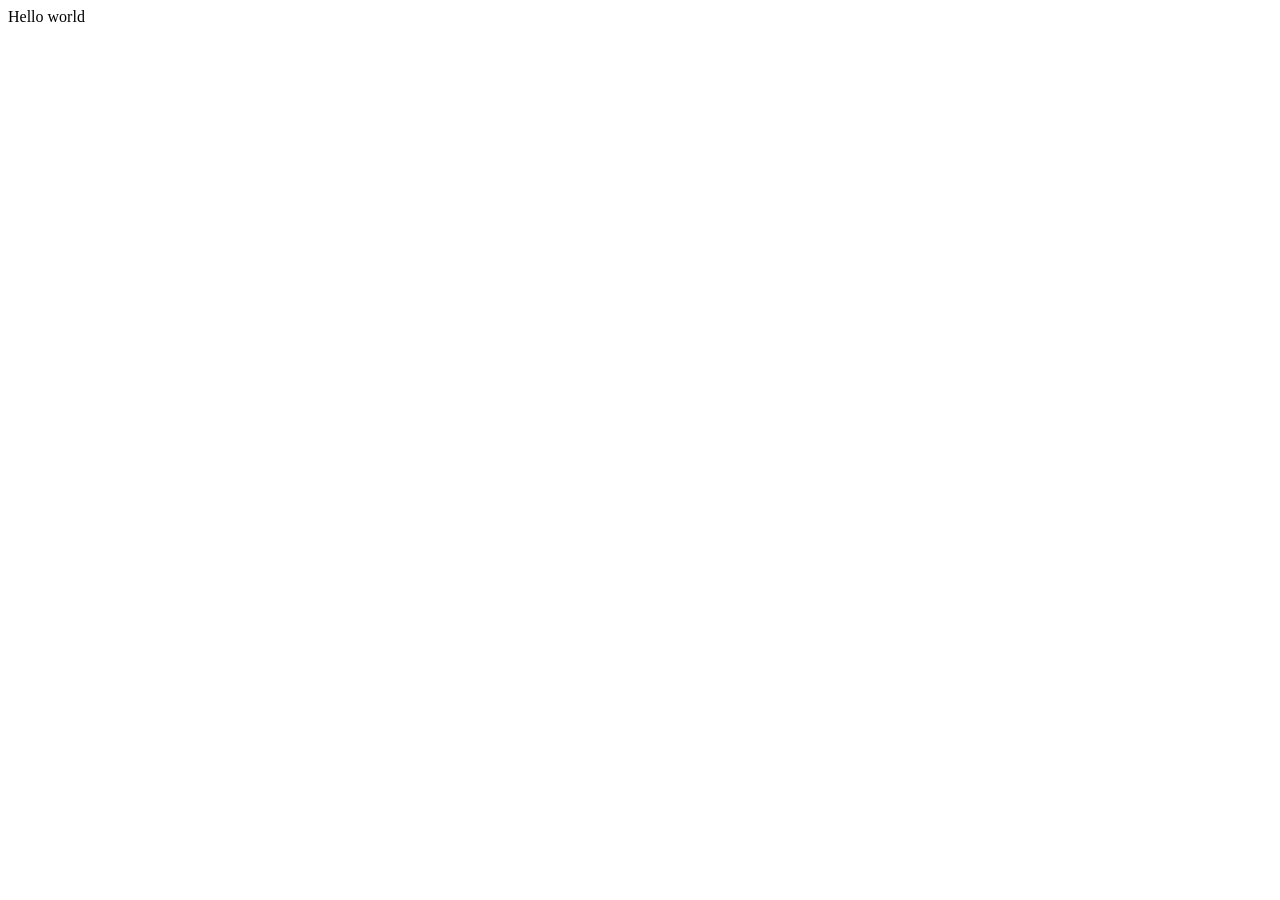
==== index.html @ e8d40d30 "added html file" ====
<!DOCTYPE html>
<html lang="en">
<head>
    <meta charset="UTF-8">
    <meta name="viewport" content="width=device-width, initial-scale=1.0">
    <title>Document</title>
</head>
<body>
    Hello world
</body>
</html>
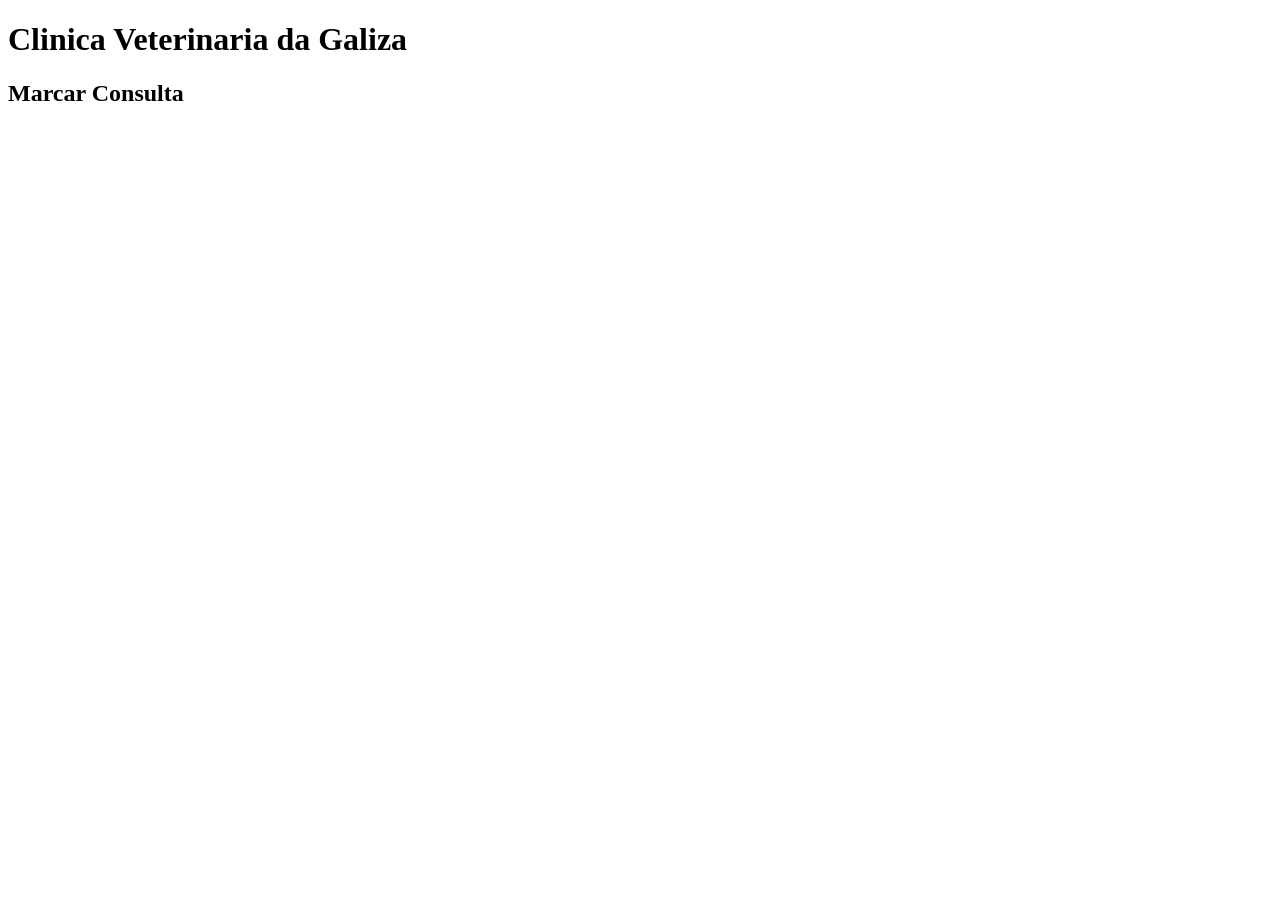
==== commit 54e2af6a: "added css file" ====
--- a/index.html
+++ b/index.html
@@ -6,6 +6,7 @@
     <title>Document</title>
 </head>
 <body>
-    Hello world
+    <h1>Clinica Veterinaria da Galiza</h1>
+    <h2>Marcar Consulta</h2>
 </body>
 </html>
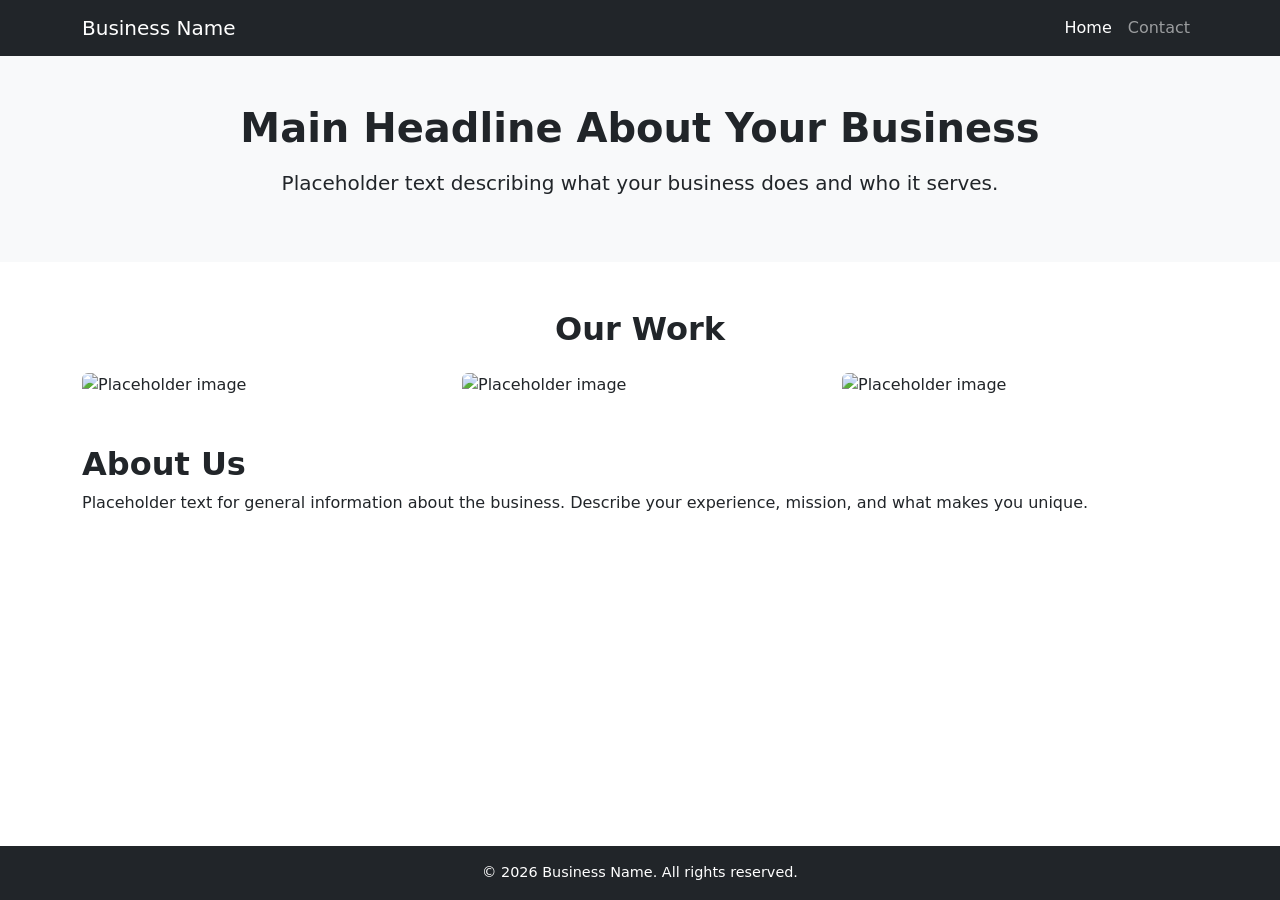
==== commit 33d96c75: "website gen" ====
--- a/index.html
+++ b/index.html
@@ -2,11 +2,84 @@
 <html lang="en">
 <head>
     <meta charset="UTF-8">
-    <meta name="viewport" content="width=device-width, initial-scale=1.0">
-    <title>Document</title>
+    <title>Business Name | Professional Services</title>
+    <meta name="description" content="Placeholder description for your business.">
+    <meta name="viewport" content="width=device-width, initial-scale=1">
+
+    <!-- Bootstrap CSS -->
+    <link href="https://cdn.jsdelivr.net/npm/bootstrap@5.3.2/dist/css/bootstrap.min.css" rel="stylesheet">
+
+    <!-- Custom CSS -->
+    <link rel="stylesheet" href="style.css">
 </head>
-<body>
-    <h1>Clinica Veterinaria da Galiza</h1>
-    <h2>Marcar Consulta</h2>
+<body class="d-flex flex-column min-vh-100">
+
+<!-- Navbar -->
+<nav class="navbar navbar-expand-lg navbar-dark bg-dark">
+    <div class="container">
+        <a class="navbar-brand" href="index.html">Business Name</a>
+        <button class="navbar-toggler" type="button" data-bs-toggle="collapse" data-bs-target="#navMenu">
+            <span class="navbar-toggler-icon"></span>
+        </button>
+        <div class="collapse navbar-collapse" id="navMenu">
+            <ul class="navbar-nav ms-auto">
+                <li class="nav-item">
+                    <a class="nav-link active" href="index.html">Home</a>
+                </li>
+                <li class="nav-item">
+                    <a class="nav-link" href="contact.html">Contact</a>
+                </li>
+            </ul>
+        </div>
+    </div>
+</nav>
+
+<!-- Main Content -->
+<main class="flex-fill">
+
+    <!-- Hero Section -->
+    <section class="bg-light py-5 text-center">
+        <div class="container">
+            <h1 class="mb-3">Main Headline About Your Business</h1>
+            <p class="lead">
+                Placeholder text describing what your business does and who it serves.
+            </p>
+        </div>
+    </section>
+
+    <!-- Image Gallery -->
+    <section class="container py-5">
+        <h2 class="text-center mb-4">Our Work</h2>
+        <div class="row g-4">
+            <div class="col-md-4">
+                <img src="images/image1.jpg" class="img-fluid rounded" alt="Placeholder image">
+            </div>
+            <div class="col-md-4">
+                <img src="images/image2.jpg" class="img-fluid rounded" alt="Placeholder image">
+            </div>
+            <div class="col-md-4">
+                <img src="images/image3.jpg" class="img-fluid rounded" alt="Placeholder image">
+            </div>
+        </div>
+    </section>
+
+    <!-- About Section -->
+    <section class="container pb-5">
+        <h2>About Us</h2>
+        <p>
+            Placeholder text for general information about the business.
+            Describe your experience, mission, and what makes you unique.
+        </p>
+    </section>
+
+</main>
+
+<!-- Footer -->
+<footer class="bg-dark text-white text-center py-3 mt-auto">
+    <p class="mb-0">© 2026 Business Name. All rights reserved.</p>
+</footer>
+
+<!-- Bootstrap JS -->
+<script src="https://cdn.jsdelivr.net/npm/bootstrap@5.3.2/dist/js/bootstrap.bundle.min.js"></script>
 </body>
-</html>+</html>
--- a/style.css
+++ b/style.css
@@ -0,0 +1,13 @@
+/* Small custom tweaks on top of Bootstrap */
+
+body {
+    scroll-behavior: smooth;
+}
+
+footer {
+    font-size: 0.9rem;
+}
+
+h1, h2 {
+    font-weight: 600;
+}
